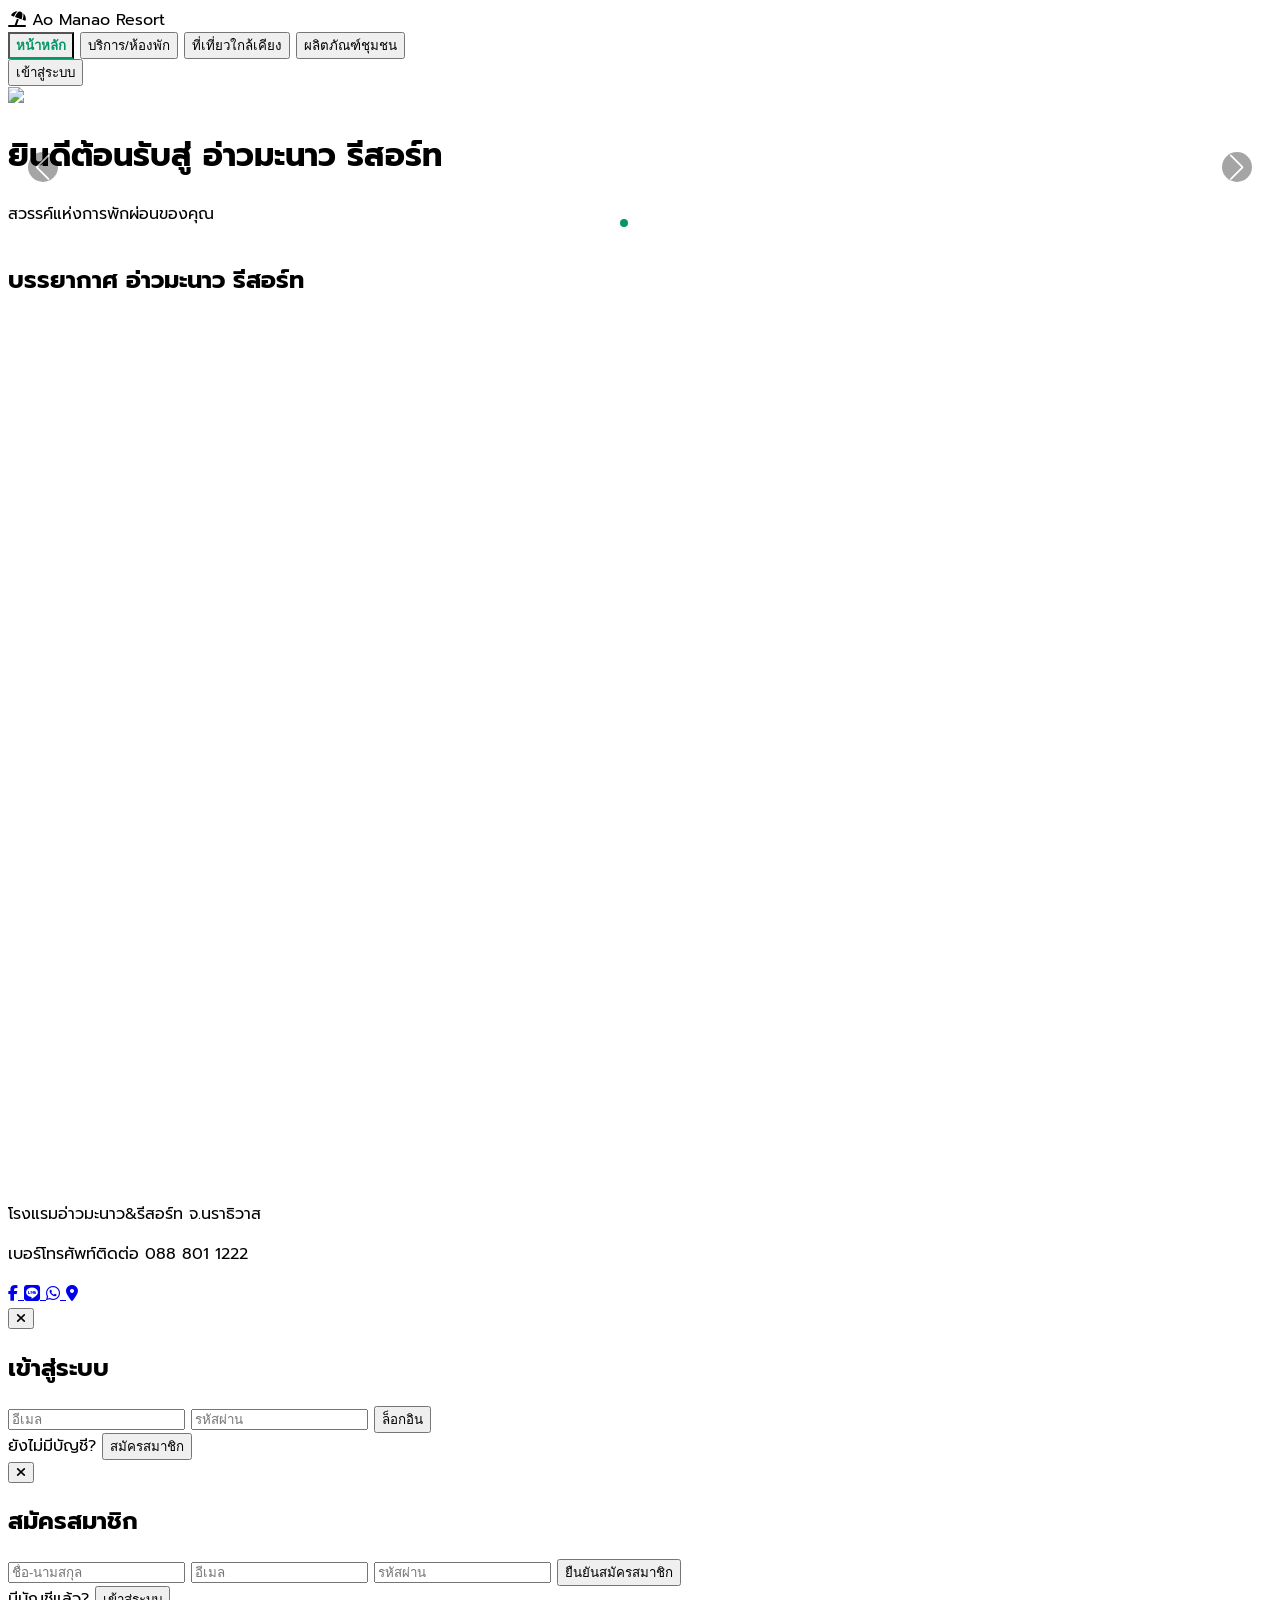
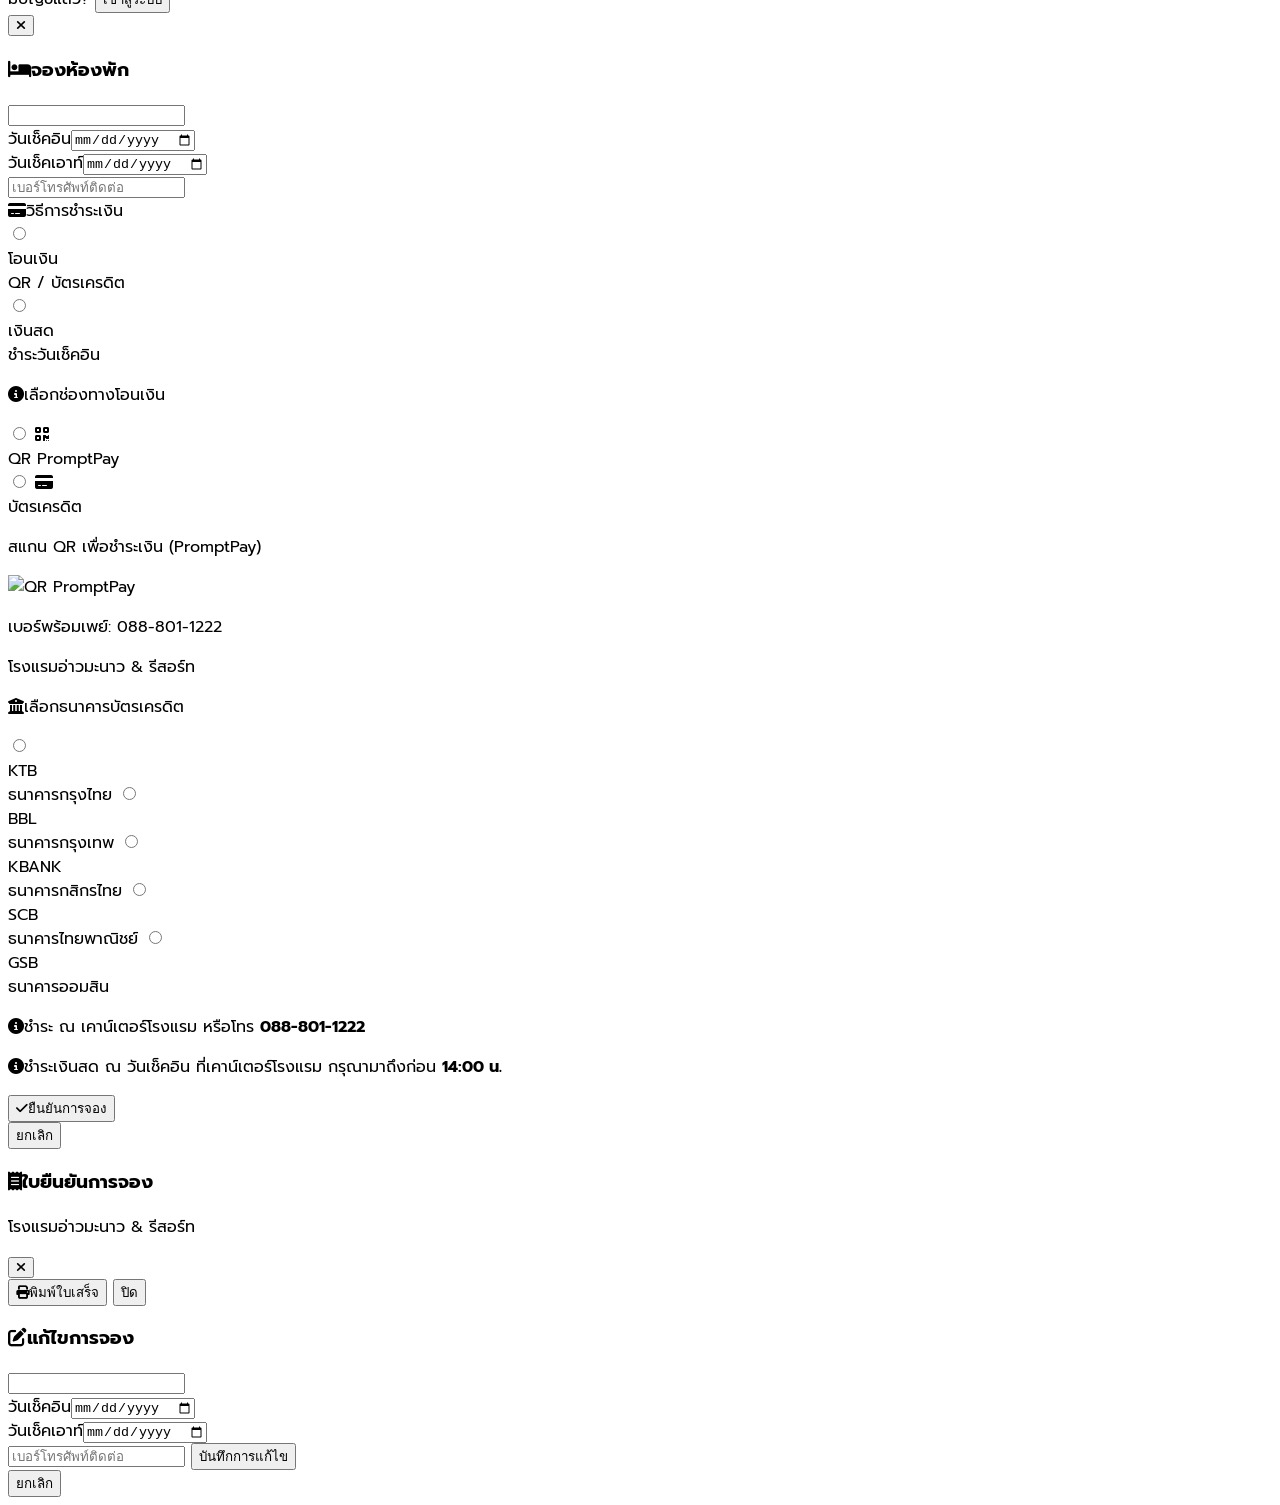
==== index.html @ a0584075 "upload for demo" ====
<!DOCTYPE html>
<html lang="th">
<head>
    <meta charset="UTF-8">
    <meta name="viewport" content="width=device-width, initial-scale=1.0">
    <title>โรงแรมอ่าวมะนาว & รีสอร์ท</title>
    <script src="https://cdn.tailwindcss.com"></script>
    <link rel="stylesheet" href="https://cdnjs.cloudflare.com/ajax/libs/font-awesome/6.4.0/css/all.min.css">
    <link rel="stylesheet" href="https://cdn.jsdelivr.net/npm/swiper@11/swiper-bundle.min.css" />
    <link href="https://fonts.googleapis.com/css2?family=Prompt:wght@300;400;500;600;700&display=swap" rel="stylesheet">
    <link rel="stylesheet" href="style.css">
</head>
<body class="bg-gray-50 text-gray-800 flex flex-col min-h-screen relative">

    <header class="bg-white shadow-sm sticky top-0 z-40">
        <div class="max-w-7xl mx-auto px-4">
            <div class="flex justify-between items-center h-20">
                <div class="flex items-center cursor-pointer" onclick="navigate('home')">
                    <i class="fa-solid fa-umbrella-beach text-3xl text-emerald-600 mr-3"></i>
                    <span class="font-bold text-2xl text-gray-800">Ao Manao <span class="text-emerald-600">Resort</span></span>
                </div>
                <nav id="nav-menu" class="hidden md:flex space-x-4 lg:space-x-6">
                    <button id="btn-home" onclick="navigate('home')" class="nav-btn text-gray-500 py-2">หน้าหลัก</button>
                    <button id="btn-facility" onclick="navigate('facility')" class="nav-btn text-gray-500 py-2">บริการ/ห้องพัก</button>
                    <button id="btn-attractions" onclick="navigate('attractions')" class="nav-btn text-gray-500 py-2">ที่เที่ยวใกล้เคียง</button>
                    <button id="btn-products" onclick="navigate('products')" class="nav-btn text-gray-500 py-2">ผลิตภัณฑ์ชุมชน</button>
                </nav>
                <div id="auth-container"></div>
            </div>
        </div>
    </header>

    <main id="app-content" class="flex-grow py-8 w-full max-w-7xl mx-auto"></main>

    <footer class="bg-emerald-900 text-emerald-100 py-6 mt-auto text-center">
        <p>โรงแรมอ่าวมะนาว&รีสอร์ท จ.นราธิวาส</p>
        <p>เบอร์โทรศัพท์ติดต่อ 088 801 1222</p>
    </footer>

    <div class="fixed bottom-6 right-6 z-50 flex flex-col gap-3">
        <a href="https://www.facebook.com/share/1KtMphsTGy/" target="_blank" class="w-12 h-12 bg-blue-600 text-white rounded-full flex items-center justify-center shadow-lg hover:scale-110 hover:-translate-y-1 transition-all duration-300" title="Facebook">
            <i class="fa-brands fa-facebook-f text-2xl"></i>
        </a>
        <a href="https://lin.ee/9q5nbuC" target="_blank" class="w-12 h-12 bg-[#00B900] text-white rounded-full flex items-center justify-center shadow-lg hover:scale-110 hover:-translate-y-1 transition-all duration-300" title="LINE">
            <i class="fa-brands fa-line text-3xl"></i>
        </a>
        <a href="https://wa.me/qr/LYT23KFAOFU5M1" target="_blank" class="w-12 h-12 bg-[#25D366] text-white rounded-full flex items-center justify-center shadow-lg hover:scale-110 hover:-translate-y-1 transition-all duration-300" title="WhatsApp">
            <i class="fa-brands fa-whatsapp text-3xl"></i>
        </a>
        <a href="https://maps.app.goo.gl/XnsyjRPBesq5hgUD8" target="_blank" class="w-12 h-12 bg-red-500 text-white rounded-full flex items-center justify-center shadow-lg hover:scale-110 hover:-translate-y-1 transition-all duration-300" title="Google Maps">
            <i class="fa-solid fa-location-dot text-2xl"></i>
        </a>
    </div>

    <div id="loginModal" class="fixed inset-0 bg-black/60 z-50 hidden flex items-center justify-center fade-in">
        <div class="bg-white w-11/12 max-w-md rounded-2xl p-8 relative">
            <button onclick="toggleModal('loginModal', false)" class="absolute top-4 right-4 text-gray-400 hover:text-red-500"><i class="fa-solid fa-xmark text-xl"></i></button>
            <h2 class="text-2xl font-bold text-center mb-6">เข้าสู่ระบบ</h2>
            <form onsubmit="handleLogin(event)" class="space-y-4">
                <input type="email" id="loginEmail" placeholder="อีเมล" required class="w-full px-4 py-3 rounded-xl border outline-none focus:border-emerald-500">
                <input type="password" id="loginPass" placeholder="รหัสผ่าน" required class="w-full px-4 py-3 rounded-xl border outline-none focus:border-emerald-500">
                <button type="submit" class="w-full bg-emerald-600 text-white font-bold py-3 rounded-xl hover:bg-emerald-700">ล็อกอิน</button>
            </form>
            <div class="mt-4 text-center text-sm">ยังไม่มีบัญชี? <button type="button" onclick="switchModal('loginModal', 'registerModal')" class="text-emerald-600 font-bold hover:underline">สมัครสมาชิก</button></div>
            
        </div>
    </div>

    <div id="registerModal" class="fixed inset-0 bg-black/60 z-50 hidden flex items-center justify-center fade-in">
        <div class="bg-white w-11/12 max-w-md rounded-2xl p-8 relative">
            <button onclick="toggleModal('registerModal', false)" class="absolute top-4 right-4 text-gray-400 hover:text-red-500"><i class="fa-solid fa-xmark text-xl"></i></button>
            <h2 class="text-2xl font-bold text-center mb-6">สมัครสมาชิก</h2>
            <form onsubmit="handleRegister(event)" class="space-y-4">
                <input type="text" id="regName" placeholder="ชื่อ-นามสกุล" required class="w-full px-4 py-3 rounded-xl border outline-none focus:border-blue-500">
                <input type="email" id="regEmail" placeholder="อีเมล" required class="w-full px-4 py-3 rounded-xl border outline-none focus:border-blue-500">
                <input type="password" id="regPass" placeholder="รหัสผ่าน" required class="w-full px-4 py-3 rounded-xl border outline-none focus:border-blue-500">
                <button type="submit" class="w-full bg-blue-600 text-white font-bold py-3 rounded-xl hover:bg-blue-700">ยืนยันสมัครสมาชิก</button>
            </form>
            <div class="mt-4 text-center text-sm">มีบัญชีแล้ว? <button type="button" onclick="switchModal('registerModal', 'loginModal')" class="text-blue-600 font-bold hover:underline">เข้าสู่ระบบ</button></div>
        </div>
    </div>

    <div id="bookingModal" class="fixed inset-0 bg-black/60 z-50 hidden flex items-center justify-center fade-in">
        <div class="bg-white w-11/12 max-w-lg rounded-2xl p-8 relative max-h-[90vh] overflow-y-auto">
            <button onclick="toggleModal('bookingModal', false)" class="absolute top-4 right-4 text-gray-400 hover:text-red-500"><i class="fa-solid fa-xmark text-xl"></i></button>
            <h3 class="text-2xl font-bold text-center mb-6 text-emerald-600"><i class="fa-solid fa-bed mr-2"></i>จองห้องพัก</h3>
            <form id="bookingForm" onsubmit="handleBooking(event)" class="space-y-4">
                <input type="text" id="bookRoomName" readonly class="w-full px-4 py-3 rounded-xl border bg-gray-100 outline-none text-emerald-800 font-bold text-center">
                <div class="grid grid-cols-2 gap-4">
                    <div><label class="text-sm text-gray-600 font-bold">วันเช็คอิน</label><input type="date" id="checkInDate" required class="w-full px-4 py-2 rounded-xl border outline-none focus:border-emerald-500"></div>
                    <div><label class="text-sm text-gray-600 font-bold">วันเช็คเอาท์</label><input type="date" id="checkOutDate" required class="w-full px-4 py-2 rounded-xl border outline-none focus:border-emerald-500"></div>
                </div>
                <input type="tel" id="bookPhone" required placeholder="เบอร์โทรศัพท์ติดต่อ" class="w-full px-4 py-3 rounded-xl border outline-none focus:border-emerald-500">

                <!-- วิธีการชำระเงิน -->
                <div class="border-t pt-4">
                    <label class="text-sm font-bold text-gray-700 mb-3 block"><i class="fa-solid fa-credit-card mr-1 text-emerald-600"></i>วิธีการชำระเงิน</label>
                    <div class="grid grid-cols-2 gap-3 mb-3">
                        <label class="payment-option cursor-pointer border-2 border-gray-200 rounded-xl p-3 flex items-center gap-2 hover:border-emerald-400 transition has-[:checked]:border-emerald-500 has-[:checked]:bg-emerald-50">
                            <input type="radio" name="paymentMethod" value="transfer" class="accent-emerald-600" onchange="togglePaymentDetail('transfer')" required>
                            <div><div class="font-bold text-sm text-gray-800">โอนเงิน</div><div class="text-xs text-gray-500">QR / บัตรเครดิต</div></div>
                        </label>
                        <label class="payment-option cursor-pointer border-2 border-gray-200 rounded-xl p-3 flex items-center gap-2 hover:border-blue-400 transition has-[:checked]:border-blue-500 has-[:checked]:bg-blue-50">
                            <input type="radio" name="paymentMethod" value="cash" class="accent-blue-600" onchange="togglePaymentDetail('cash')" required>
                            <div><div class="font-bold text-sm text-gray-800">เงินสด</div><div class="text-xs text-gray-500">ชำระวันเช็คอิน</div></div>
                        </label>
                    </div>

                    <!-- รายละเอียดโอนเงิน -->
                    <div id="transferDetail" class="hidden bg-emerald-50 border border-emerald-200 rounded-xl p-4">
                        <p class="text-sm font-bold text-emerald-800 mb-3"><i class="fa-solid fa-circle-info mr-1"></i>เลือกช่องทางโอนเงิน</p>
                        <div class="grid grid-cols-2 gap-2 mb-3">
                            <label class="cursor-pointer border-2 border-gray-200 bg-white rounded-xl p-3 text-center hover:border-emerald-400 transition has-[:checked]:border-emerald-500 has-[:checked]:bg-emerald-100">
                                <input type="radio" name="transferType" value="qr" class="hidden">
                                <i class="fa-solid fa-qrcode text-2xl text-emerald-600 mb-1 block"></i>
                                <div class="text-xs font-bold">QR PromptPay</div>
                            </label>
                            <label class="cursor-pointer border-2 border-gray-200 bg-white rounded-xl p-3 text-center hover:border-purple-400 transition has-[:checked]:border-purple-500 has-[:checked]:bg-purple-50">
                                <input type="radio" name="transferType" value="credit" class="hidden">
                                <i class="fa-solid fa-credit-card text-2xl text-purple-600 mb-1 block"></i>
                                <div class="text-xs font-bold">บัตรเครดิต</div>
                            </label>
                        </div>
                        <!-- QR Code แสดงเมื่อเลือก QR -->
                        <div id="qrDetail" class="hidden text-center">
                            <p class="text-xs text-gray-600 mb-2">สแกน QR เพื่อชำระเงิน (PromptPay)</p>
                            <div class="inline-block bg-white border-2 border-emerald-300 rounded-xl p-3">
                                <img src="https://api.qrserver.com/v1/create-qr-code/?size=160x160&data=promptpay:0888011222" alt="QR PromptPay" class="w-40 h-40 mx-auto">
                            </div>
                            <p class="text-xs text-emerald-700 font-bold mt-2">เบอร์พร้อมเพย์: 088-801-1222</p>
                            <p class="text-xs text-gray-500">โรงแรมอ่าวมะนาว & รีสอร์ท</p>
                        </div>
                        <!-- บัตรเครดิต -->
                        <div id="creditDetail" class="hidden">
                            <p class="text-xs font-bold text-purple-800 mb-2"><i class="fa-solid fa-building-columns mr-1"></i>เลือกธนาคารบัตรเครดิต</p>
                            <div class="grid grid-cols-1 gap-2">
                                <label class="cursor-pointer border-2 border-gray-200 bg-white rounded-xl px-3 py-2 flex items-center gap-3 hover:border-[#1ba5e0] transition has-[:checked]:border-[#1ba5e0] has-[:checked]:bg-blue-50">
                                    <input type="radio" name="creditBank" value="krungthai" class="accent-[#1ba5e0]">
                                    <div class="w-8 h-8 rounded-full bg-[#1ba5e0] flex items-center justify-center flex-shrink-0"><span class="text-white text-xs font-bold">KTB</span></div>
                                    <span class="text-sm font-bold text-gray-800">ธนาคารกรุงไทย</span>
                                </label>
                                <label class="cursor-pointer border-2 border-gray-200 bg-white rounded-xl px-3 py-2 flex items-center gap-3 hover:border-[#1e3a8a] transition has-[:checked]:border-[#1e3a8a] has-[:checked]:bg-blue-50">
                                    <input type="radio" name="creditBank" value="bangkokbank" class="accent-[#1e3a8a]">
                                    <div class="w-8 h-8 rounded-full bg-[#1e3a8a] flex items-center justify-center flex-shrink-0"><span class="text-white text-xs font-bold">BBL</span></div>
                                    <span class="text-sm font-bold text-gray-800">ธนาคารกรุงเทพ</span>
                                </label>
                                <label class="cursor-pointer border-2 border-gray-200 bg-white rounded-xl px-3 py-2 flex items-center gap-3 hover:border-[#138f2d] transition has-[:checked]:border-[#138f2d] has-[:checked]:bg-green-50">
                                    <input type="radio" name="creditBank" value="kasikorn" class="accent-[#138f2d]">
                                    <div class="w-8 h-8 rounded-full bg-[#138f2d] flex items-center justify-center flex-shrink-0"><span class="text-white text-xs font-bold">KBANK</span></div>
                                    <span class="text-sm font-bold text-gray-800">ธนาคารกสิกรไทย</span>
                                </label>
                                <label class="cursor-pointer border-2 border-gray-200 bg-white rounded-xl px-3 py-2 flex items-center gap-3 hover:border-[#4e2d8e] transition has-[:checked]:border-[#4e2d8e] has-[:checked]:bg-purple-50">
                                    <input type="radio" name="creditBank" value="scb" class="accent-[#4e2d8e]">
                                    <div class="w-8 h-8 rounded-full bg-[#4e2d8e] flex items-center justify-center flex-shrink-0"><span class="text-white text-xs font-bold">SCB</span></div>
                                    <span class="text-sm font-bold text-gray-800">ธนาคารไทยพาณิชย์</span>
                                </label>
                                <label class="cursor-pointer border-2 border-gray-200 bg-white rounded-xl px-3 py-2 flex items-center gap-3 hover:border-[#9b1b30] transition has-[:checked]:border-[#9b1b30] has-[:checked]:bg-red-50">
                                    <input type="radio" name="creditBank" value="gsb" class="accent-[#9b1b30]">
                                    <div class="w-8 h-8 rounded-full bg-[#9b1b30] flex items-center justify-center flex-shrink-0"><span class="text-white text-xs font-bold">GSB</span></div>
                                    <span class="text-sm font-bold text-gray-800">ธนาคารออมสิน</span>
                                </label>
                            </div>
                            <p class="text-xs text-gray-500 mt-2 bg-purple-50 border border-purple-200 rounded-lg p-2"><i class="fa-solid fa-circle-info mr-1 text-purple-500"></i>ชำระ ณ เคาน์เตอร์โรงแรม หรือโทร <strong>088-801-1222</strong></p>
                        </div>
                    </div>

                    <!-- รายละเอียดเงินสด -->
                    <div id="cashDetail" class="hidden bg-blue-50 border border-blue-200 rounded-xl p-4">
                        <p class="text-sm text-blue-800"><i class="fa-solid fa-circle-info mr-1"></i>ชำระเงินสด ณ วันเช็คอิน ที่เคาน์เตอร์โรงแรม กรุณามาถึงก่อน <strong>14:00 น.</strong></p>
                    </div>
                </div>

                <button type="submit" class="w-full bg-emerald-600 text-white font-bold py-3 rounded-xl hover:bg-emerald-700 transition shadow-md"><i class="fa-solid fa-check mr-2"></i>ยืนยันการจอง</button>
                <div class="text-center"><button type="button" onclick="toggleModal('bookingModal', false)" class="text-gray-500 hover:text-gray-800 text-sm">ยกเลิก</button></div>
            </form>
        </div>
    </div>

    <!-- Modal ใบเสร็จการจอง -->
    <div id="receiptModal" class="fixed inset-0 bg-black/60 z-50 hidden flex items-center justify-center fade-in">
        <div class="bg-white w-11/12 max-w-lg rounded-2xl shadow-2xl overflow-hidden">
            <div class="bg-emerald-600 text-white px-8 py-5 flex justify-between items-center">
                <div>
                    <h3 class="text-xl font-bold"><i class="fa-solid fa-receipt mr-2"></i>ใบยืนยันการจอง</h3>
                    <p class="text-emerald-100 text-xs mt-1">โรงแรมอ่าวมะนาว & รีสอร์ท</p>
                </div>
                <button onclick="toggleModal('receiptModal', false)" class="text-white/70 hover:text-white"><i class="fa-solid fa-xmark text-xl"></i></button>
            </div>
            <div id="receiptContent" class="p-8 max-h-[70vh] overflow-y-auto"></div>
            <div class="px-8 pb-6 flex gap-3">
                <button onclick="printReceipt()" class="flex-1 bg-emerald-600 text-white font-bold py-3 rounded-xl hover:bg-emerald-700 transition"><i class="fa-solid fa-print mr-2"></i>พิมพ์ใบเสร็จ</button>
                <button onclick="toggleModal('receiptModal', false)" class="flex-1 bg-gray-100 text-gray-700 font-bold py-3 rounded-xl hover:bg-gray-200 transition">ปิด</button>
            </div>
        </div>
    </div>

    <div id="editBookingModal" class="fixed inset-0 bg-black/60 z-50 hidden flex items-center justify-center fade-in">
        <div class="bg-white w-11/12 max-w-md rounded-2xl p-8 relative">
            <h3 class="text-2xl font-bold text-center mb-6 text-blue-600"><i class="fa-solid fa-pen-to-square mr-2"></i>แก้ไขการจอง</h3>
            <form id="editBookingForm" onsubmit="handleEditBooking(event)" class="space-y-4">
                <input type="hidden" id="editBookingId">
                <input type="text" id="editRoomName" readonly class="w-full px-4 py-3 rounded-xl border bg-gray-100 outline-none text-gray-800 font-bold text-center">
                <div class="grid grid-cols-2 gap-4">
                    <div><label class="text-sm text-gray-600 font-bold">วันเช็คอิน</label><input type="date" id="editCheckInDate" required class="w-full px-4 py-2 rounded-xl border outline-none focus:border-blue-500"></div>
                    <div><label class="text-sm text-gray-600 font-bold">วันเช็คเอาท์</label><input type="date" id="editCheckOutDate" required class="w-full px-4 py-2 rounded-xl border outline-none focus:border-blue-500"></div>
                </div>
                <input type="tel" id="editPhone" required placeholder="เบอร์โทรศัพท์ติดต่อ" class="w-full px-4 py-3 rounded-xl border outline-none focus:border-blue-500">
                <button type="submit" class="w-full bg-blue-600 text-white font-bold py-3 rounded-xl hover:bg-blue-700">บันทึกการแก้ไข</button>
                <div class="text-center mt-2"><button type="button" onclick="toggleModal('editBookingModal', false)" class="text-gray-500 hover:text-gray-800">ยกเลิก</button></div>
            </form>
        </div>
    </div>

    <script src="https://cdn.jsdelivr.net/npm/swiper@11/swiper-bundle.min.js"></script>
    <script src="script.js"></script>
</body>
</html>
---- style.css ----
body { font-family: 'Prompt', sans-serif; }
.fade-in { animation: fadeIn 0.5s ease-in-out; }
@keyframes fadeIn { from { opacity: 0; transform: translateY(10px); } to { opacity: 1; transform: translateY(0); } }
.nav-btn.active { color: #059669; font-weight: bold; border-bottom: 2px solid #059669; }
.card-hover:hover { transform: translateY(-5px); box-shadow: 0 10px 25px -5px rgba(0, 0, 0, 0.1); transition: all 0.3s ease; }

.tab-btn { transition: all 0.3s ease; }
.tab-btn.active { background-color: #059669; color: white; border-color: #059669; }

/* ปรับแต่งปุ่มสไลด์ของห้องพักและสินค้า */
.swiper-button-next, .swiper-button-prev {
    color: white !important; transform: scale(0.6); opacity: 0.7; background: rgba(0,0,0,0.5); border-radius: 50%; width: 50px !important; height: 50px !important;
}
.swiper:hover .swiper-button-next, .swiper:hover .swiper-button-prev { opacity: 1; }
.swiper-pagination-bullet { background: white !important; opacity: 0.8 !important; }
.swiper-pagination-bullet-active { background: #059669 !important; opacity: 1 !important; }
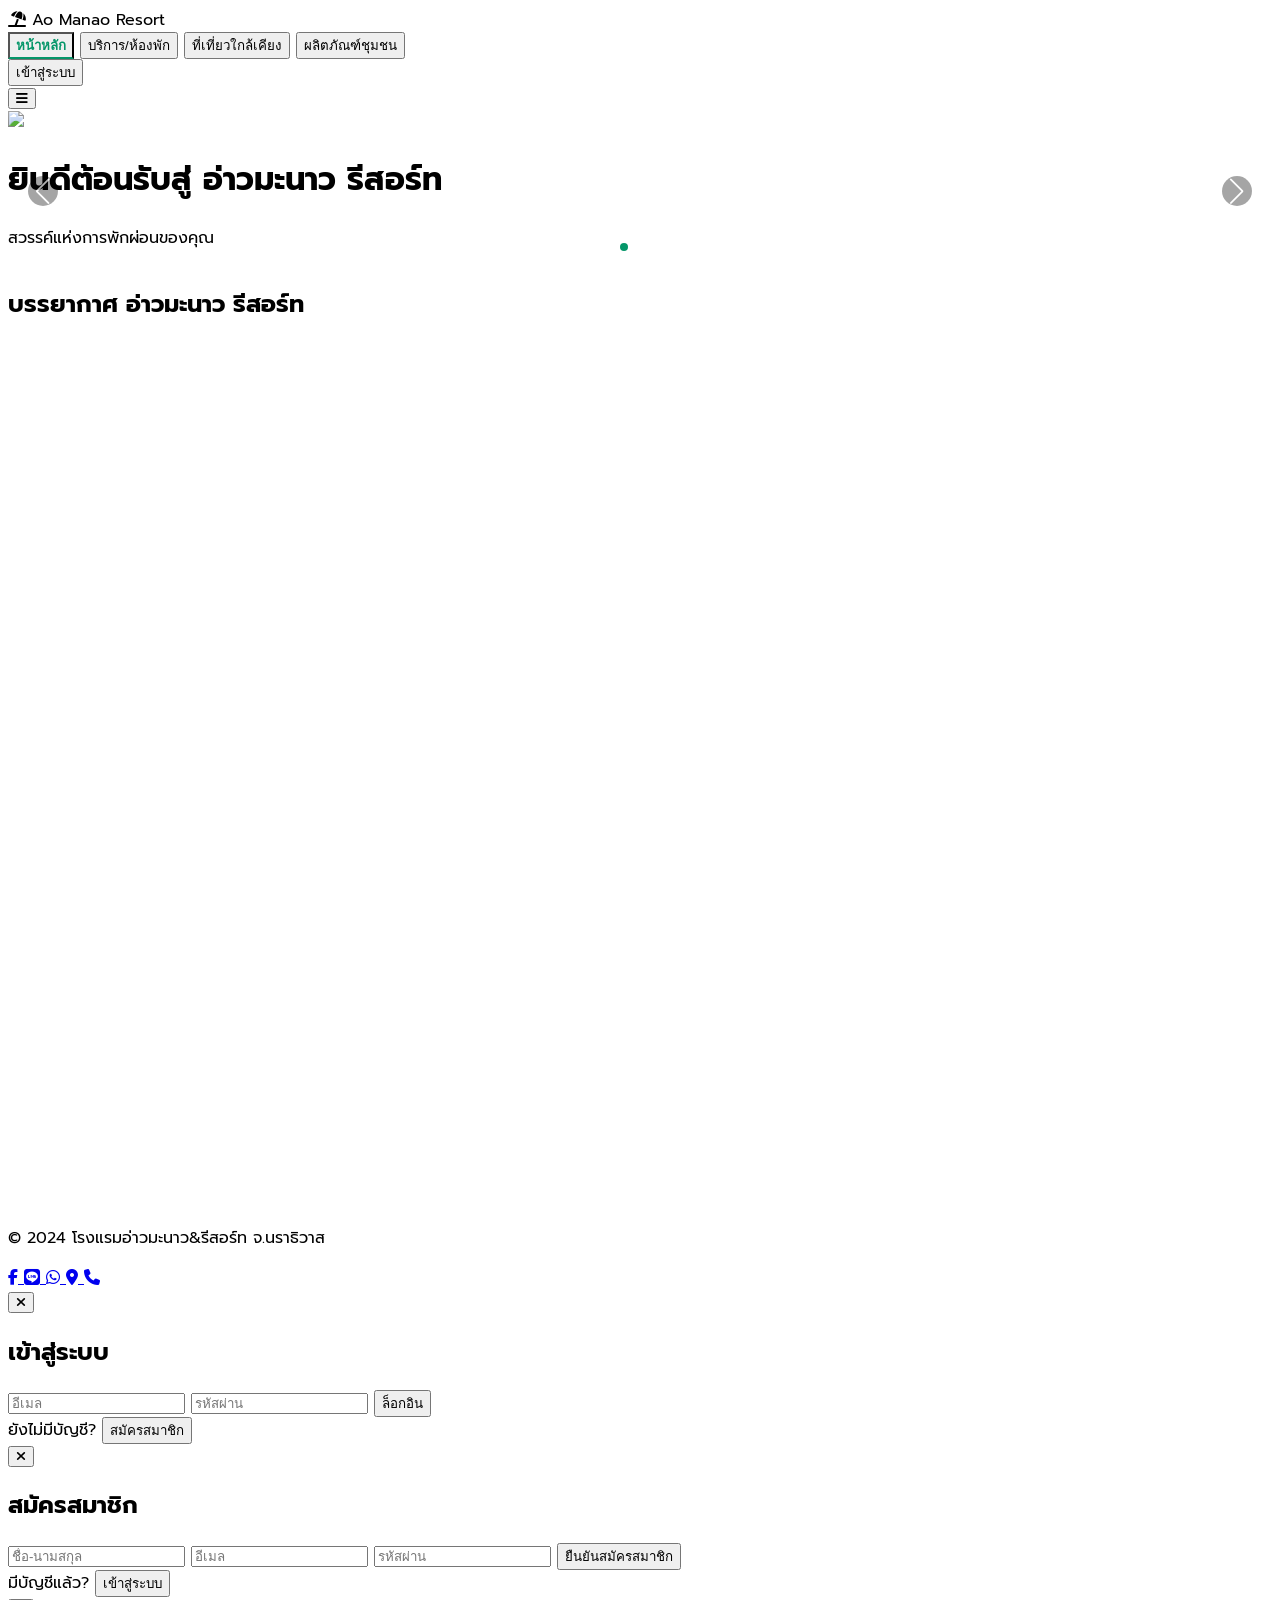
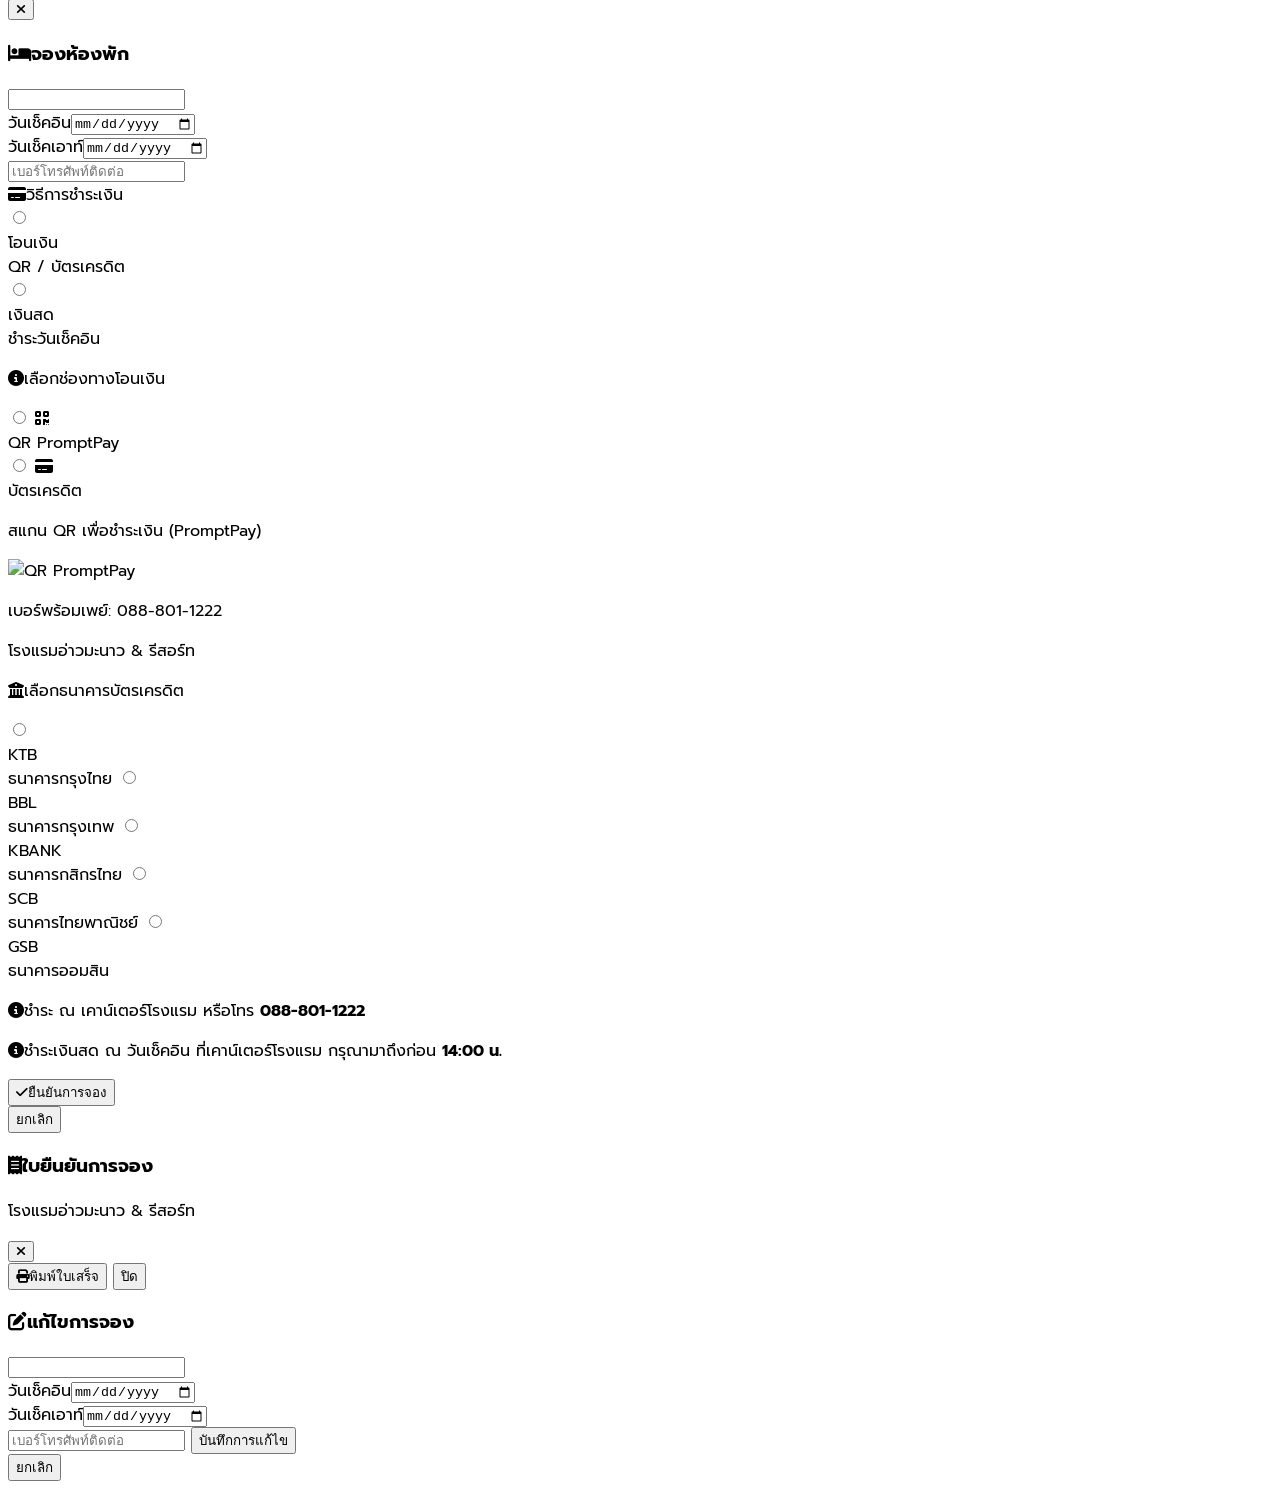
==== commit 054e5f3c: "upload for demo" ====
--- a/index.html
+++ b/index.html
@@ -12,12 +12,31 @@
 </head>
 <body class="bg-gray-50 text-gray-800 flex flex-col min-h-screen relative">
 
+    <!-- Mobile Nav Overlay & Drawer -->
+    <div id="mobile-nav-overlay" onclick="closeMobileNav()"></div>
+    <div id="mobile-nav-drawer">
+        <div class="flex items-center justify-between px-5 py-4 border-b bg-emerald-600">
+            <div class="flex items-center gap-2">
+                <i class="fa-solid fa-umbrella-beach text-2xl text-white"></i>
+                <span class="font-bold text-white text-lg">Ao Manao Resort</span>
+            </div>
+            <button onclick="closeMobileNav()" class="text-white text-xl"><i class="fa-solid fa-xmark"></i></button>
+        </div>
+        <nav class="flex flex-col p-4 gap-1 flex-grow">
+            <button onclick="navigate('home'); closeMobileNav()" class="text-left px-4 py-3 rounded-xl text-gray-700 font-medium hover:bg-emerald-50 hover:text-emerald-700 transition flex items-center gap-3"><i class="fa-solid fa-house w-5 text-emerald-500"></i>หน้าหลัก</button>
+            <button onclick="navigate('facility'); closeMobileNav()" class="text-left px-4 py-3 rounded-xl text-gray-700 font-medium hover:bg-emerald-50 hover:text-emerald-700 transition flex items-center gap-3"><i class="fa-solid fa-bed w-5 text-emerald-500"></i>บริการ/ห้องพัก</button>
+            <button onclick="navigate('attractions'); closeMobileNav()" class="text-left px-4 py-3 rounded-xl text-gray-700 font-medium hover:bg-emerald-50 hover:text-emerald-700 transition flex items-center gap-3"><i class="fa-solid fa-map-location-dot w-5 text-emerald-500"></i>ที่เที่ยวใกล้เคียง</button>
+            <button onclick="navigate('products'); closeMobileNav()" class="text-left px-4 py-3 rounded-xl text-gray-700 font-medium hover:bg-emerald-50 hover:text-emerald-700 transition flex items-center gap-3"><i class="fa-solid fa-bag-shopping w-5 text-emerald-500"></i>ผลิตภัณฑ์ชุมชน</button>
+        </nav>
+        <div id="mobile-auth-container" class="p-4 border-t"></div>
+    </div>
+
     <header class="bg-white shadow-sm sticky top-0 z-40">
         <div class="max-w-7xl mx-auto px-4">
-            <div class="flex justify-between items-center h-20">
-                <div class="flex items-center cursor-pointer" onclick="navigate('home')">
-                    <i class="fa-solid fa-umbrella-beach text-3xl text-emerald-600 mr-3"></i>
-                    <span class="font-bold text-2xl text-gray-800">Ao Manao <span class="text-emerald-600">Resort</span></span>
+            <div class="flex justify-between items-center h-16 md:h-20">
+                <div class="flex items-center cursor-pointer gap-2" onclick="navigate('home')">
+                    <i class="fa-solid fa-umbrella-beach text-2xl md:text-3xl text-emerald-600"></i>
+                    <span class="font-bold text-lg md:text-2xl text-gray-800">Ao Manao <span class="text-emerald-600">Resort</span></span>
                 </div>
                 <nav id="nav-menu" class="hidden md:flex space-x-4 lg:space-x-6">
                     <button id="btn-home" onclick="navigate('home')" class="nav-btn text-gray-500 py-2">หน้าหลัก</button>
@@ -25,7 +44,12 @@
                     <button id="btn-attractions" onclick="navigate('attractions')" class="nav-btn text-gray-500 py-2">ที่เที่ยวใกล้เคียง</button>
                     <button id="btn-products" onclick="navigate('products')" class="nav-btn text-gray-500 py-2">ผลิตภัณฑ์ชุมชน</button>
                 </nav>
-                <div id="auth-container"></div>
+                <div class="flex items-center gap-3">
+                    <div id="auth-container" class="hidden md:block"></div>
+                    <button onclick="openMobileNav()" class="md:hidden p-2 rounded-lg text-gray-600 hover:bg-gray-100 transition" aria-label="เมนู">
+                        <i class="fa-solid fa-bars text-xl"></i>
+                    </button>
+                </div>
             </div>
         </div>
     </header>
@@ -33,8 +57,7 @@
     <main id="app-content" class="flex-grow py-8 w-full max-w-7xl mx-auto"></main>
 
     <footer class="bg-emerald-900 text-emerald-100 py-6 mt-auto text-center">
-        <p>โรงแรมอ่าวมะนาว&รีสอร์ท จ.นราธิวาส</p>
-        <p>เบอร์โทรศัพท์ติดต่อ 088 801 1222</p>
+        <p>© 2024 โรงแรมอ่าวมะนาว&รีสอร์ท จ.นราธิวาส</p>
     </footer>
 
     <div class="fixed bottom-6 right-6 z-50 flex flex-col gap-3">
@@ -47,8 +70,11 @@
         <a href="https://wa.me/qr/LYT23KFAOFU5M1" target="_blank" class="w-12 h-12 bg-[#25D366] text-white rounded-full flex items-center justify-center shadow-lg hover:scale-110 hover:-translate-y-1 transition-all duration-300" title="WhatsApp">
             <i class="fa-brands fa-whatsapp text-3xl"></i>
         </a>
-        <a href="https://maps.app.goo.gl/XnsyjRPBesq5hgUD8" target="_blank" class="w-12 h-12 bg-red-500 text-white rounded-full flex items-center justify-center shadow-lg hover:scale-110 hover:-translate-y-1 transition-all duration-300" title="Google Maps">
+        <a href="https://maps.app.goo.gl/yUuZaQmoKnowUzRe9" target="_blank" class="w-12 h-12 bg-red-500 text-white rounded-full flex items-center justify-center shadow-lg hover:scale-110 hover:-translate-y-1 transition-all duration-300" title="Google Maps">
             <i class="fa-solid fa-location-dot text-2xl"></i>
+        </a>
+        <a href="tel:0888011222" class="w-12 h-12 bg-gray-800 text-white rounded-full flex items-center justify-center shadow-lg hover:scale-110 hover:-translate-y-1 transition-all duration-300" title="โทร: 088 801 1222">
+            <i class="fa-solid fa-phone text-xl"></i>
         </a>
     </div>
 
@@ -62,7 +88,6 @@
                 <button type="submit" class="w-full bg-emerald-600 text-white font-bold py-3 rounded-xl hover:bg-emerald-700">ล็อกอิน</button>
             </form>
             <div class="mt-4 text-center text-sm">ยังไม่มีบัญชี? <button type="button" onclick="switchModal('loginModal', 'registerModal')" class="text-emerald-600 font-bold hover:underline">สมัครสมาชิก</button></div>
-            
         </div>
     </div>
 
@@ -214,4 +239,4 @@
     <script src="https://cdn.jsdelivr.net/npm/swiper@11/swiper-bundle.min.js"></script>
     <script src="script.js"></script>
 </body>
-</html>
+</html>
--- a/style.css
+++ b/style.css
@@ -1,16 +1,101 @@
+/* ===== BASE ===== */
 body { font-family: 'Prompt', sans-serif; }
-.fade-in { animation: fadeIn 0.5s ease-in-out; }
+
+/* ===== ANIMATIONS ===== */
+.fade-in { animation: fadeIn 0.4s ease-in-out; }
 @keyframes fadeIn { from { opacity: 0; transform: translateY(10px); } to { opacity: 1; transform: translateY(0); } }
+
+/* ===== NAV ===== */
 .nav-btn.active { color: #059669; font-weight: bold; border-bottom: 2px solid #059669; }
-.card-hover:hover { transform: translateY(-5px); box-shadow: 0 10px 25px -5px rgba(0, 0, 0, 0.1); transition: all 0.3s ease; }
 
+/* ===== CARD HOVER ===== */
+.card-hover { transition: transform 0.3s ease, box-shadow 0.3s ease; }
+.card-hover:hover { transform: translateY(-5px); box-shadow: 0 10px 25px -5px rgba(0,0,0,0.12); }
+
+/* ===== TABS ===== */
 .tab-btn { transition: all 0.3s ease; }
 .tab-btn.active { background-color: #059669; color: white; border-color: #059669; }
 
-/* ปรับแต่งปุ่มสไลด์ของห้องพักและสินค้า */
+/* ===== SWIPER ===== */
 .swiper-button-next, .swiper-button-prev {
-    color: white !important; transform: scale(0.6); opacity: 0.7; background: rgba(0,0,0,0.5); border-radius: 50%; width: 50px !important; height: 50px !important;
+    color: white !important; transform: scale(0.6); opacity: 0.7;
+    background: rgba(0,0,0,0.5); border-radius: 50%;
+    width: 50px !important; height: 50px !important;
 }
 .swiper:hover .swiper-button-next, .swiper:hover .swiper-button-prev { opacity: 1; }
 .swiper-pagination-bullet { background: white !important; opacity: 0.8 !important; }
-.swiper-pagination-bullet-active { background: #059669 !important; opacity: 1 !important; }+.swiper-pagination-bullet-active { background: #059669 !important; opacity: 1 !important; }
+
+/* ===== MOBILE NAV DRAWER ===== */
+#mobile-nav-overlay {
+    position: fixed; inset: 0; background: rgba(0,0,0,0.5);
+    z-index: 45; display: none;
+}
+#mobile-nav-overlay.open { display: block; }
+#mobile-nav-drawer {
+    position: fixed; top: 0; left: -100%; width: 72%; max-width: 280px;
+    height: 100vh; background: white; z-index: 46;
+    box-shadow: 4px 0 20px rgba(0,0,0,0.15);
+    transition: left 0.3s ease;
+    display: flex; flex-direction: column; overflow-y: auto;
+}
+#mobile-nav-drawer.open { left: 0; }
+
+/* ===== FLOATING BUTTONS — mobile ===== */
+@media (max-width: 639px) {
+    .fixed.bottom-6.right-6 { bottom: 1rem; right: 0.75rem; gap: 0.5rem; }
+    .fixed.bottom-6.right-6 a { width: 2.5rem; height: 2.5rem; }
+    .fixed.bottom-6.right-6 .fa-brands, .fixed.bottom-6.right-6 .fa-solid { font-size: 1rem; }
+}
+
+/* ===== HEADER ===== */
+@media (max-width: 767px) {
+    header .h-20 { height: 3.5rem; }
+    header .text-2xl { font-size: 1.1rem; }
+    header .text-3xl { font-size: 1.4rem; }
+}
+
+/* ===== MODAL — full screen on mobile ===== */
+@media (max-width: 639px) {
+    #bookingModal > div,
+    #loginModal > div,
+    #registerModal > div,
+    #editBookingModal > div {
+        width: 100%; max-width: 100%;
+        min-height: 100dvh; border-radius: 0; padding: 1.25rem; margin: 0;
+    }
+    #bookingModal, #loginModal, #registerModal, #editBookingModal { align-items: flex-end; }
+    #receiptModal > div { width: 100%; max-width: 100%; border-radius: 1rem 1rem 0 0; }
+    #receiptModal { align-items: flex-end; }
+}
+
+/* ===== INPUT — prevent iOS zoom ===== */
+@media (max-width: 767px) {
+    input[type="date"], input[type="email"],
+    input[type="password"], input[type="text"], input[type="tel"] {
+        font-size: 16px; min-height: 44px;
+    }
+    button[type="submit"] { min-height: 48px; font-size: 1rem; }
+}
+
+/* ===== HERO ===== */
+@media (max-width: 639px) {
+    .mySwiper { height: 220px !important; }
+    .mySwiper h1 { font-size: 1.4rem !important; }
+    .mySwiper p  { font-size: 0.9rem !important; }
+}
+
+/* ===== ROOM IMAGE ===== */
+.roomSwiper .swiper-slide img { height: 200px; }
+@media (min-width: 768px) { .roomSwiper .swiper-slide img { height: 220px; } }
+
+/* ===== PRODUCT IMAGE ===== */
+@media (max-width: 639px) { .productSwiper .swiper-slide img { height: 220px; } }
+
+/* ===== ADMIN TABLE ===== */
+.admin-table-wrap { overflow-x: auto; -webkit-overflow-scrolling: touch; }
+
+/* ===== PRINT ===== */
+@media print {
+    header, footer, .fixed, #receiptModal .flex.gap-3 { display: none !important; }
+}
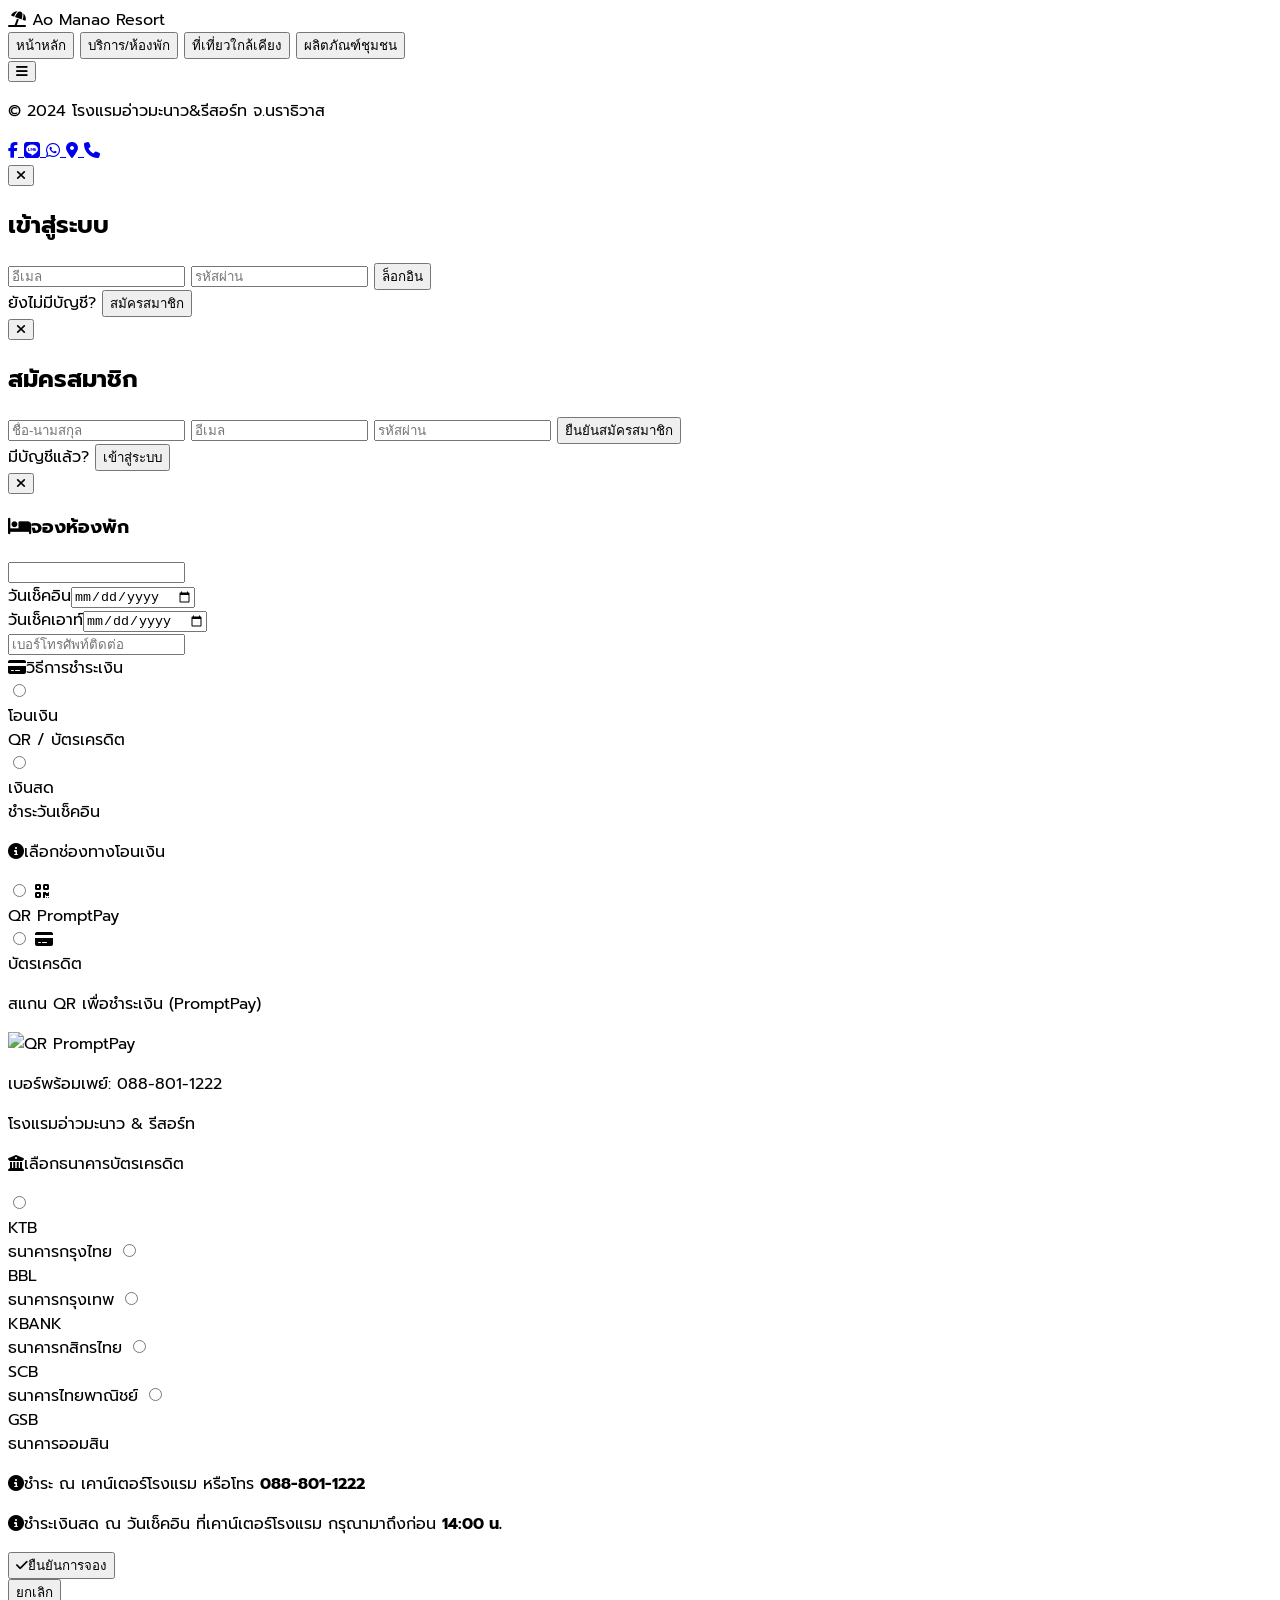
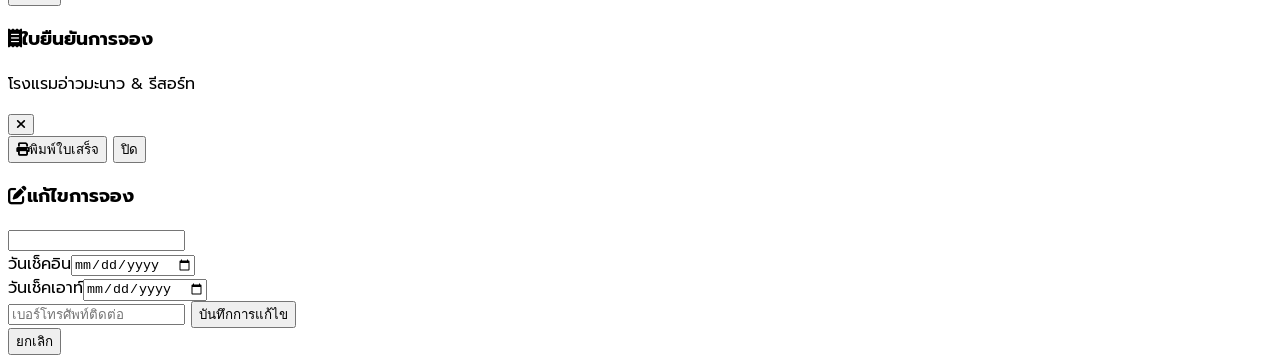
==== commit 289a2863: "Update index.html" ====
--- a/index.html
+++ b/index.html
@@ -237,6 +237,6 @@
     </div>
 
     <script src="https://cdn.jsdelivr.net/npm/swiper@11/swiper-bundle.min.js"></script>
-    <script src="script.js"></script>
+    <script type="module" src="script.js"></script>
 </body>
-</html>+</html>
